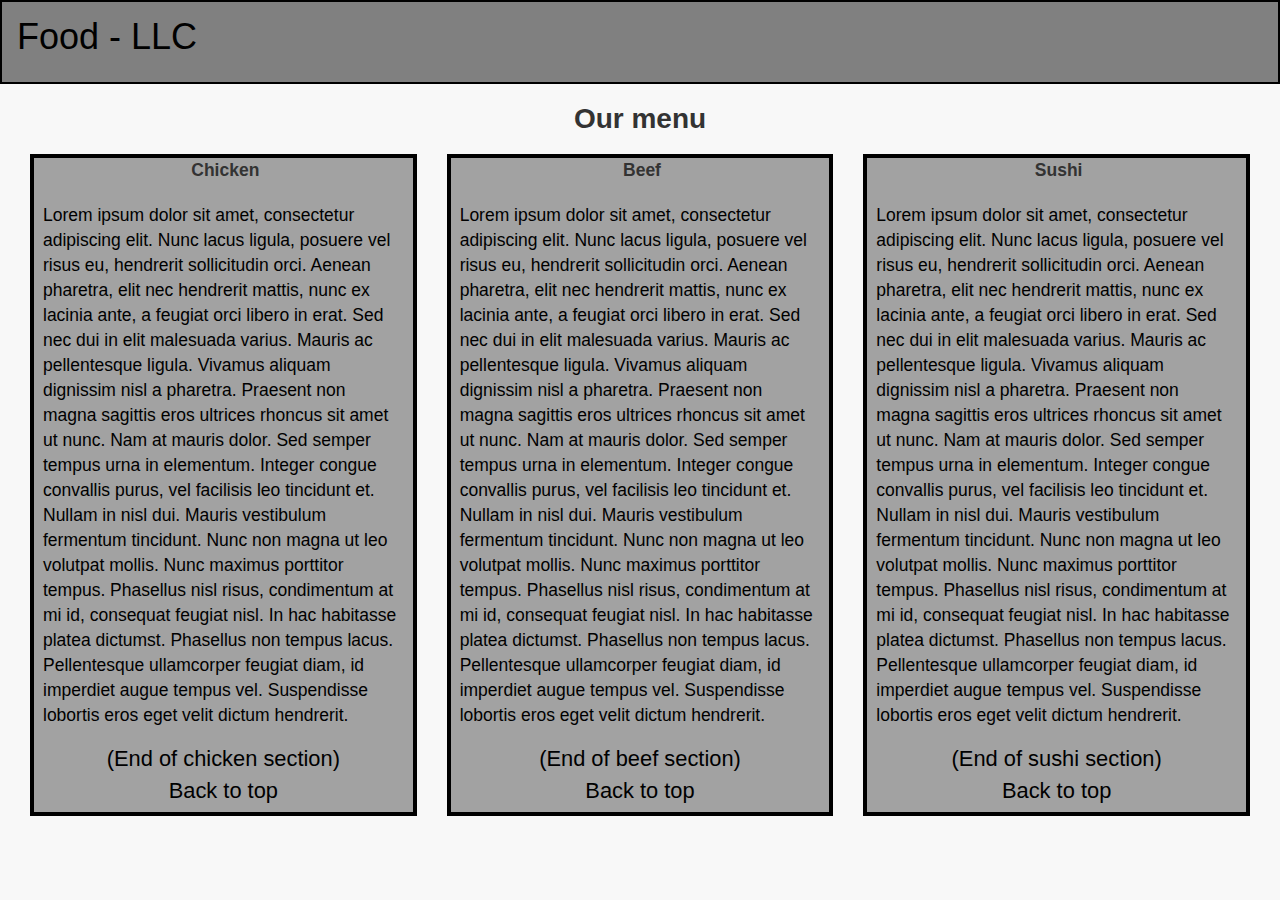
==== module3-solution/index.html @ 088bdd08 "module 3 assignment" ====
<!doctype html>
<html lang="en">
  <head>
    <meta charset="utf-8">
    <meta http-equiv="X-UA-Compatible" content="IE=edge">
    <meta name="viewport" content="width=device-width, initial-scale=1">

    <!-- HTML5 shim and Respond.js for IE8 support of HTML5 elements and media queries -->
    <!-- WARNING: Respond.js doesn't work if you view the page via file:// -->
    <!--[if lt IE 9]>
      <script src="https://oss.maxcdn.com/html5shiv/3.7.2/html5shiv.min.js"></script>
      <script src="https://oss.maxcdn.com/respond/1.4.2/respond.min.js"></script>
    <![endif]-->

    <title>Assignment 3</title>
    <link rel="stylesheet" href="css/bootstrap.min.css">
    <link rel="stylesheet" href="css/styles.css">
  </head>
<body>
    <header>
        <nav id="navigation-bar" class="navbar navbar-default">
            <div class="container-fluid">
              <!-- Brand and toggle get grouped for better mobile display -->
              <div class="navbar-header">
                    <button type="button" id="navbar-toggle-id" class="navbar-toggle collapsed" data-toggle="collapse" data-target="#bs-example-navbar-collapse-1" aria-expanded="false">
                        <span class="sr-only">Toggle navigation</span>
                        <span class="icon-bar"></span>
                        <span class="icon-bar"></span>
                        <span class="icon-bar"></span>
                    </button>
                    <a class="navbar-brand" href="index.html">
                        <h1 id="brand">Food&nbsp;-&nbsp;LLC</h1> 
                    </a>
              </div>
          
              <!-- Collect the nav links, forms, and other content for toggling -->
              <div class="collapse navbar-collapse" id="bs-example-navbar-collapse-1">
                <ul class="nav navbar-nav navbar-right visible-xs">
                    <li>
                        <a href="#chicken-id">
                            <span class="toggle-food">Chicken</span>
                        </a>
                    </li>
                    <li role="separator" class="divider"></li>
                    <li>
                        <a href="#beef-id">
                            <span class="toggle-food">Beef</span>
                        </a>
                    </li>
                    <li role="separator" class="divider"></li>
                    <li>
                        <a href="#sushi-id">
                            <span class="toggle-food">Sushi</span>
                        </a>
                    </li>
                </ul>
              </div><!-- /.navbar-collapse -->
            </div><!-- /.container-fluid -->
          </nav>
    </header>
    <h1 id="menu-top">Our menu</h1>
    <div class="container-fluid">
        <section id="chicken-id" class="col-md-4 col-sm-6 col-xs-12">
            <div class="article">
                <p class="base" id="base1">Chicken</p>
                <p class="desc">
                    Lorem ipsum dolor sit amet, consectetur adipiscing elit. Nunc lacus ligula, posuere vel risus eu, hendrerit sollicitudin orci. Aenean pharetra, elit nec hendrerit mattis, nunc ex lacinia ante, a feugiat orci libero in erat. Sed nec dui in elit malesuada varius. Mauris ac pellentesque ligula. Vivamus aliquam dignissim nisl a pharetra. Praesent non magna sagittis eros ultrices rhoncus sit amet ut nunc. Nam at mauris dolor. Sed semper tempus urna in elementum. Integer congue convallis purus, vel facilisis leo tincidunt et. Nullam in nisl dui. Mauris vestibulum fermentum tincidunt. Nunc non magna ut leo volutpat mollis.
                    Nunc maximus porttitor tempus. Phasellus nisl risus, condimentum at mi id, consequat feugiat nisl. In hac habitasse platea dictumst. Phasellus non tempus lacus. Pellentesque ullamcorper feugiat diam, id imperdiet augue tempus vel. Suspendisse lobortis eros eget velit dictum hendrerit.
                </p>
                <div class="descfood">
                    <p>(End of chicken section)</p>
                    <a href="#navigation-bar" class="descfood">Back to top</a>
                </div>
            </div>
            
       </section>

        <section id="beef-id" class="col-md-4 col-sm-6 col-xs-12">
            <div class="article">
                <p class="base" id="base2">Beef</p>
                <p class="desc">
                    Lorem ipsum dolor sit amet, consectetur adipiscing elit. Nunc lacus ligula, posuere vel risus eu, hendrerit sollicitudin orci. Aenean pharetra, elit nec hendrerit mattis, nunc ex lacinia ante, a feugiat orci libero in erat. Sed nec dui in elit malesuada varius. Mauris ac pellentesque ligula. Vivamus aliquam dignissim nisl a pharetra. Praesent non magna sagittis eros ultrices rhoncus sit amet ut nunc. Nam at mauris dolor. Sed semper tempus urna in elementum. Integer congue convallis purus, vel facilisis leo tincidunt et. Nullam in nisl dui. Mauris vestibulum fermentum tincidunt. Nunc non magna ut leo volutpat mollis.
                    Nunc maximus porttitor tempus. Phasellus nisl risus, condimentum at mi id, consequat feugiat nisl. In hac habitasse platea dictumst. Phasellus non tempus lacus. Pellentesque ullamcorper feugiat diam, id imperdiet augue tempus vel. Suspendisse lobortis eros eget velit dictum hendrerit.
                </p>
                <div class="descfood">
                    <p>(End of beef section)</p>
                    <a href="#navigation-bar" class="descfood">Back to top</a>
                </div>
                
            </div>
        </section> 

        <section id="sushi-id" class="col-md-4 col-xs-12">
            <div class="article">
                <p class="base" id="base3">Sushi</p>
                <p class="desc">
                    Lorem ipsum dolor sit amet, consectetur adipiscing elit. Nunc lacus ligula, posuere vel risus eu, hendrerit sollicitudin orci. Aenean pharetra, elit nec hendrerit mattis, nunc ex lacinia ante, a feugiat orci libero in erat. Sed nec dui in elit malesuada varius. Mauris ac pellentesque ligula. Vivamus aliquam dignissim nisl a pharetra. Praesent non magna sagittis eros ultrices rhoncus sit amet ut nunc. Nam at mauris dolor. Sed semper tempus urna in elementum. Integer congue convallis purus, vel facilisis leo tincidunt et. Nullam in nisl dui. Mauris vestibulum fermentum tincidunt. Nunc non magna ut leo volutpat mollis.
                    Nunc maximus porttitor tempus. Phasellus nisl risus, condimentum at mi id, consequat feugiat nisl. In hac habitasse platea dictumst. Phasellus non tempus lacus. Pellentesque ullamcorper feugiat diam, id imperdiet augue tempus vel. Suspendisse lobortis eros eget velit dictum hendrerit.
                </p>
                <div class="descfood">
                    <p>(End of sushi section)</p>
                    <a href="#navigation-bar" class="descfood">Back to top</a>
                </div>
                
            </div>
        </section>
    </div>

  <!-- jQuery (Bootstrap JS plugins depend on it) -->
  <script src="js/jquery-1.11.3.min.js"></script>
  <script src="js/bootstrap.min.js"></script>
  <script src="js/script.js"></script>
</body>
</html>
---- module3-solution/css/styles.css ----
body{
    background-color: #f8f8f8;
}
*{
    box-sizing: border-box;
    font-family: 'Segoe UI', Tahoma, Geneva, Verdana, sans-serif;
}
#brand{
    float: left;
    position: relative;
    margin-top: auto;
    color: black;
}
.navbar-brand{
    height: auto;
}
#navbar-toggle-id{
    background-color: #ffffffcf;
    margin-top: 17px;
    margin-bottom: 17px;
}
.navbar.navbar-default{
    background-color: #808080;
    border: 2px solid black;
    border-radius: 0px;
}
.navbar-collapse{
    border-top: 0px solid black;
}
li.divider {
    border: solid 2px;
    border-left: 0px;
    border-right: 0px;
    border-top: 0px;
    width: 100%;
    margin-left: 0;
}

.nav>li {
    position: relative;
    text-align: center;
}

.toggle-food:hover {
    color: rgb(0 0 0);
    text-shadow: 1px 1px 4px black;
}
.toggle-food{
    color: rgb(0, 0, 0);
};
.row{
    width: 100%;
}

.article{
    position: relative;
    background-color: rgb(162, 162, 162);
    border: 4px solid rgb(0, 0, 0);
    width: 100%;
    margin: auto;
}
p {
    clear: right;
}
section {
    border: none;
    margin-left: auto;
    margin-right: auto;
    margin-bottom: auto;
    padding: 20px;
}   
.desc{
    color: black;
    font-size: 1.25em;
    padding: 6px;
    margin: 3px;
}
.descfood{
    color: black;
    text-align: center;
    font-size: 1.25em;
    padding: 6px;
}
.descfood p{
    color: black;
    text-align: center;
    font-size: 1.25em;
    margin-bottom: 0px;
}
.base{
    font-size: 1.25em;
    font-weight: bold;
    position: relative;
    margin-right: auto;
    margin-left: auto;
    margin-top: auto;
    border: 4px solid rgba(0, 0, 0, 0);
    border-top: none;
    border-right: none;
    width: 139px;
    text-align: center;
    overflow: auto;
}

@media (max-width: 767px) {
    .navbar.navbar-default{
        border-bottom: 2px solid black;
    }
    .navbar-header{
        border-bottom: 2px solid black;
    }
}

#menu-top{
    text-align: center;
    margin: auto;
    font-weight: 700;
    font-size: 2em;
};
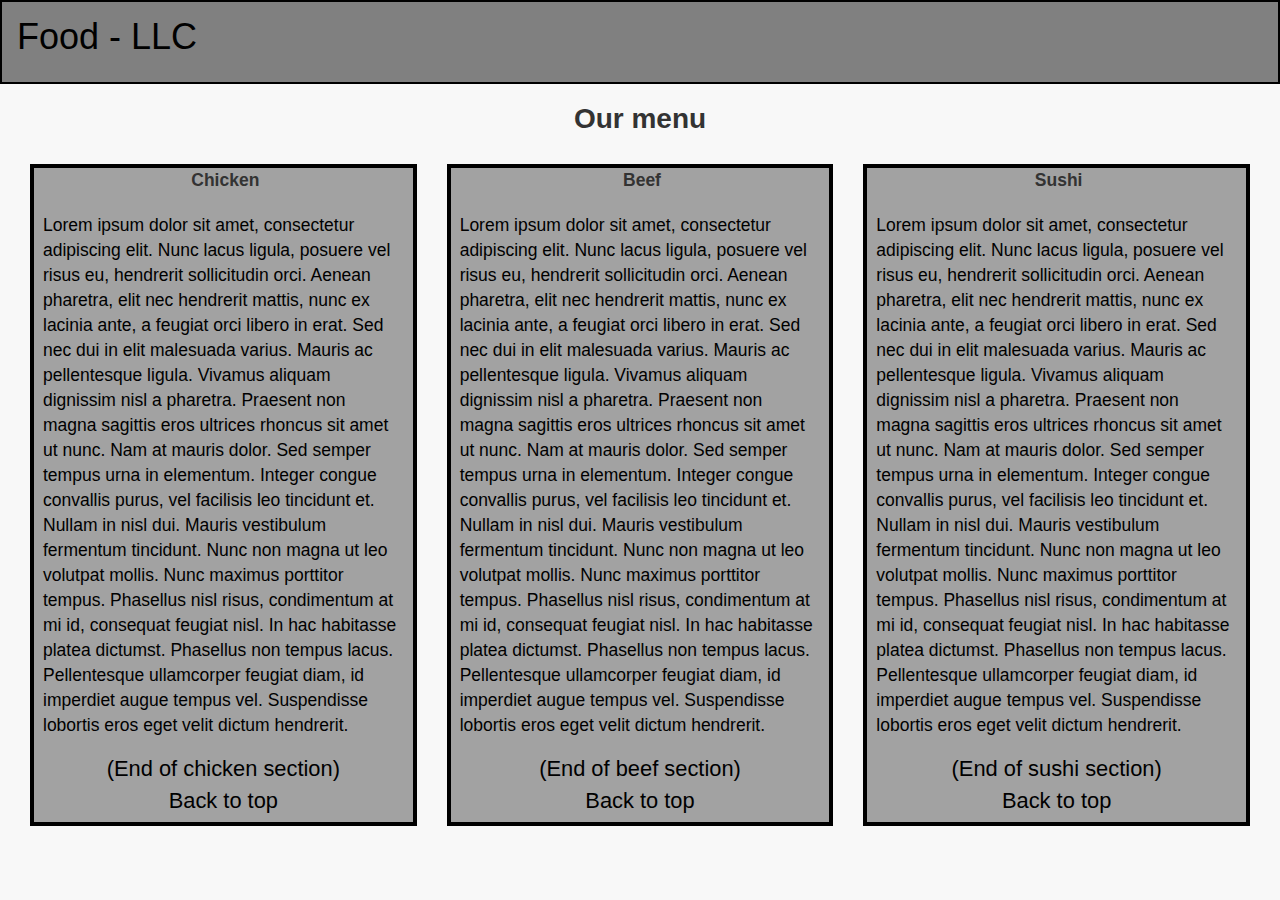
==== commit e7880e30: "added bootstrap "text-center" class to h1 tag removed unnecessary styles from id "menu-top"" ====
--- a/module3-solution/index.html
+++ b/module3-solution/index.html
@@ -58,7 +58,7 @@
             </div><!-- /.container-fluid -->
           </nav>
     </header>
-    <h1 id="menu-top">Our menu</h1>
+    <h1 id="menu-top" class="text-center">Our menu</h1>
     <div class="container-fluid">
         <section id="chicken-id" class="col-md-4 col-sm-6 col-xs-12">
             <div class="article">
--- a/module3-solution/css/styles.css
+++ b/module3-solution/css/styles.css
@@ -1,119 +1,117 @@
-body{
-    background-color: #f8f8f8;
-}
-*{
-    box-sizing: border-box;
-    font-family: 'Segoe UI', Tahoma, Geneva, Verdana, sans-serif;
-}
-#brand{
-    float: left;
-    position: relative;
-    margin-top: auto;
-    color: black;
-}
-.navbar-brand{
-    height: auto;
-}
-#navbar-toggle-id{
-    background-color: #ffffffcf;
-    margin-top: 17px;
-    margin-bottom: 17px;
-}
-.navbar.navbar-default{
-    background-color: #808080;
-    border: 2px solid black;
-    border-radius: 0px;
-}
-.navbar-collapse{
-    border-top: 0px solid black;
-}
-li.divider {
-    border: solid 2px;
-    border-left: 0px;
-    border-right: 0px;
-    border-top: 0px;
-    width: 100%;
-    margin-left: 0;
-}
-
-.nav>li {
-    position: relative;
-    text-align: center;
-}
-
-.toggle-food:hover {
-    color: rgb(0 0 0);
-    text-shadow: 1px 1px 4px black;
-}
-.toggle-food{
-    color: rgb(0, 0, 0);
-};
-.row{
-    width: 100%;
-}
-
-.article{
-    position: relative;
-    background-color: rgb(162, 162, 162);
-    border: 4px solid rgb(0, 0, 0);
-    width: 100%;
-    margin: auto;
-}
-p {
-    clear: right;
-}
-section {
-    border: none;
-    margin-left: auto;
-    margin-right: auto;
-    margin-bottom: auto;
-    padding: 20px;
-}   
-.desc{
-    color: black;
-    font-size: 1.25em;
-    padding: 6px;
-    margin: 3px;
-}
-.descfood{
-    color: black;
-    text-align: center;
-    font-size: 1.25em;
-    padding: 6px;
-}
-.descfood p{
-    color: black;
-    text-align: center;
-    font-size: 1.25em;
-    margin-bottom: 0px;
-}
-.base{
-    font-size: 1.25em;
-    font-weight: bold;
-    position: relative;
-    margin-right: auto;
-    margin-left: auto;
-    margin-top: auto;
-    border: 4px solid rgba(0, 0, 0, 0);
-    border-top: none;
-    border-right: none;
-    width: 139px;
-    text-align: center;
-    overflow: auto;
-}
-
-@media (max-width: 767px) {
-    .navbar.navbar-default{
-        border-bottom: 2px solid black;
-    }
-    .navbar-header{
-        border-bottom: 2px solid black;
-    }
-}
-
-#menu-top{
-    text-align: center;
-    margin: auto;
-    font-weight: 700;
-    font-size: 2em;
+body{
+    background-color: #f8f8f8;
+}
+*{
+    box-sizing: border-box;
+    font-family: 'Segoe UI', Tahoma, Geneva, Verdana, sans-serif;
+}
+#brand{
+    float: left;
+    position: relative;
+    margin-top: auto;
+    color: black;
+}
+.navbar-brand{
+    height: auto;
+}
+#navbar-toggle-id{
+    background-color: #ffffffcf;
+    margin-top: 17px;
+    margin-bottom: 17px;
+}
+.navbar.navbar-default{
+    background-color: #808080;
+    border: 2px solid black;
+    border-radius: 0px;
+}
+.navbar-collapse{
+    border-top: 0px solid black;
+}
+li.divider {
+    border: solid 2px;
+    border-left: 0px;
+    border-right: 0px;
+    border-top: 0px;
+    width: 100%;
+    margin-left: 0;
+}
+
+.nav>li {
+    position: relative;
+    text-align: center;
+}
+
+.toggle-food:hover {
+    color: rgb(0 0 0);
+    text-shadow: 1px 1px 4px black;
+}
+.toggle-food{
+    color: rgb(0, 0, 0);
+};
+.row{
+    width: 100%;
+}
+
+.article{
+    position: relative;
+    background-color: rgb(162, 162, 162);
+    border: 4px solid rgb(0, 0, 0);
+    width: 100%;
+    margin: auto;
+}
+p {
+    clear: right;
+}
+section {
+    border: none;
+    margin-left: auto;
+    margin-right: auto;
+    margin-bottom: auto;
+    padding: 20px;
+}   
+.desc{
+    color: black;
+    font-size: 1.25em;
+    padding: 6px;
+    margin: 3px;
+}
+.descfood{
+    color: black;
+    text-align: center;
+    font-size: 1.25em;
+    padding: 6px;
+}
+.descfood p{
+    color: black;
+    text-align: center;
+    font-size: 1.25em;
+    margin-bottom: 0px;
+}
+.base{
+    font-size: 1.25em;
+    font-weight: bold;
+    position: relative;
+    margin-right: auto;
+    margin-left: auto;
+    margin-top: auto;
+    border: 4px solid rgba(0, 0, 0, 0);
+    border-top: none;
+    border-right: none;
+    width: 139px;
+    text-align: center;
+    overflow: auto;
+}
+
+@media (max-width: 767px) {
+    .navbar.navbar-default{
+        border-bottom: 2px solid black;
+    }
+    .navbar-header{
+        border-bottom: 2px solid black;
+    }
+}
+
+#menu-top{
+    font-weight: 700;
+    font-size: 2em;
 };